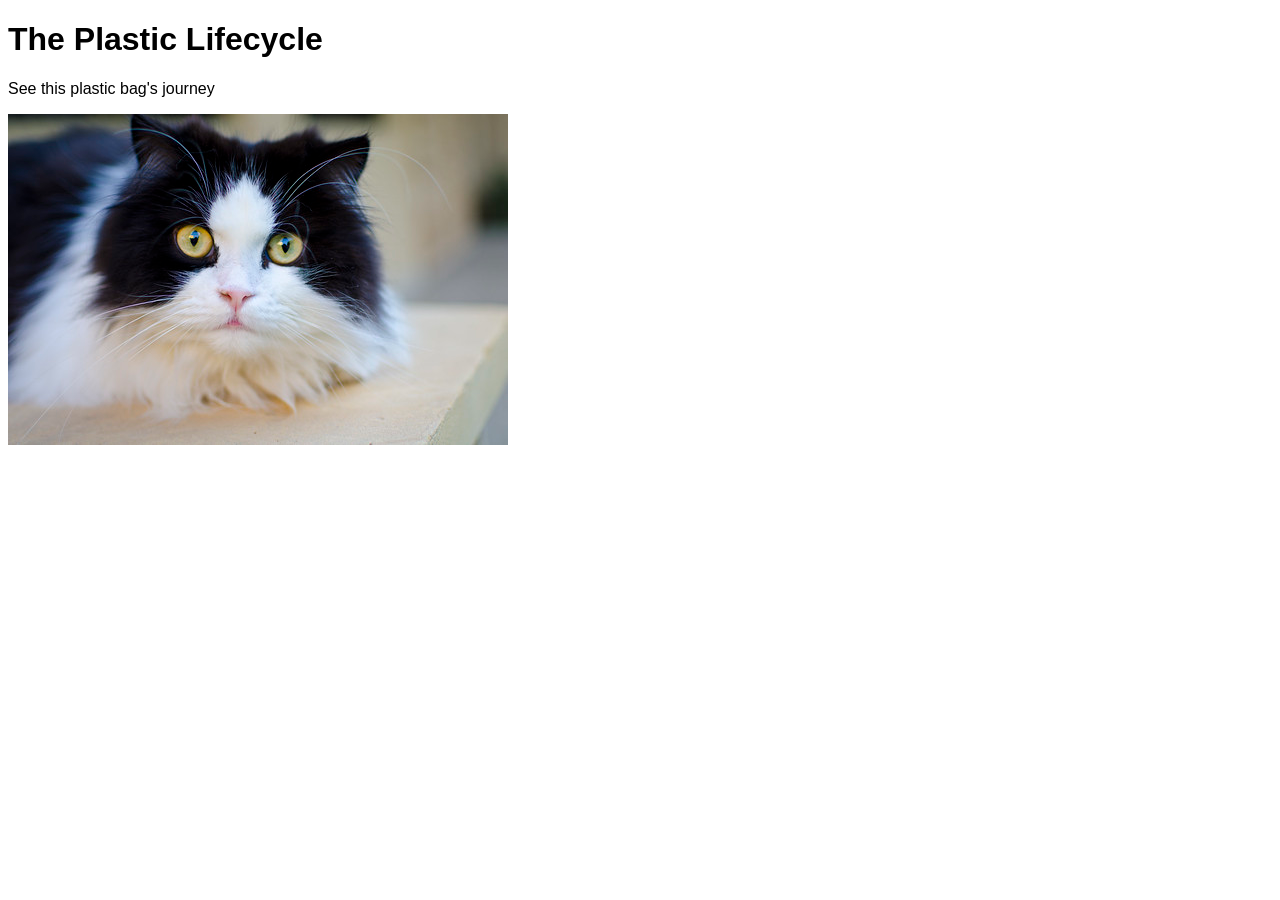
==== index.html @ f173ce41 "Update index.html" ====
<!doctype html>
<html lang="en">
<head>
	<meta charset="utf-8">
	<title>The Plastic Lifecycle</title>
	<link rel="stylesheet" href="./assets/css/styles.css">
</head>
<body>

	<h1>The Plastic Lifecycle</h1>
	<p>See this plastic bag's journey</p>
	<img src="assets/img/cat.jpg" alt="">

	<script src="./assets/js/main.js"></script>
</body>
</html>
---- assets/css/styles.css ----
/* styles.css */

* {
	font-family: Arial;
}
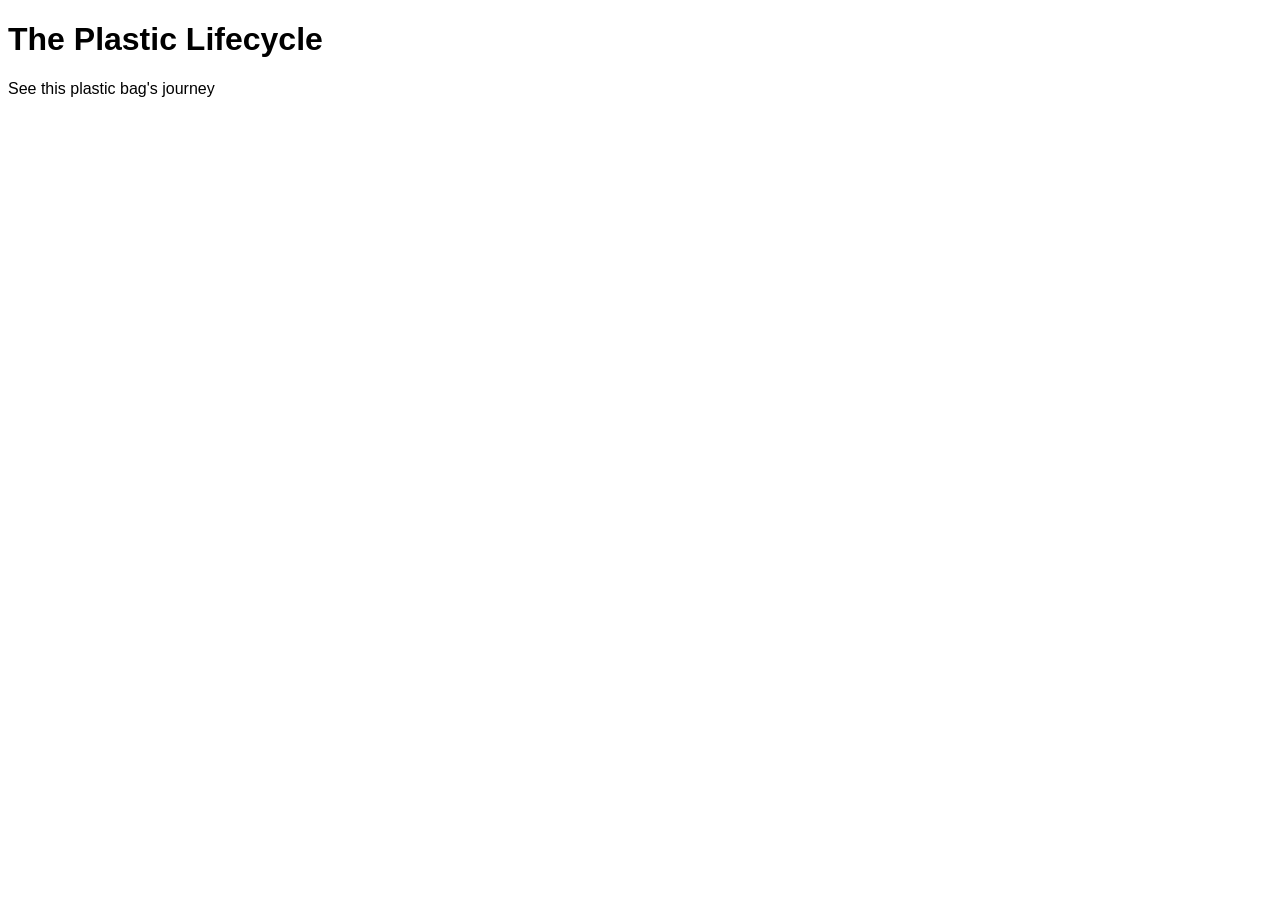
==== commit bef49d4f: "Update index.html" ====
--- a/index.html
+++ b/index.html
@@ -9,7 +9,7 @@
 
 	<h1>The Plastic Lifecycle</h1>
 	<p>See this plastic bag's journey</p>
-	<img src="assets/img/cat.jpg" alt="">
+	<img src="assets/img/plastic_bag.PNG4" alt="">
 
 	<script src="./assets/js/main.js"></script>
 </body>
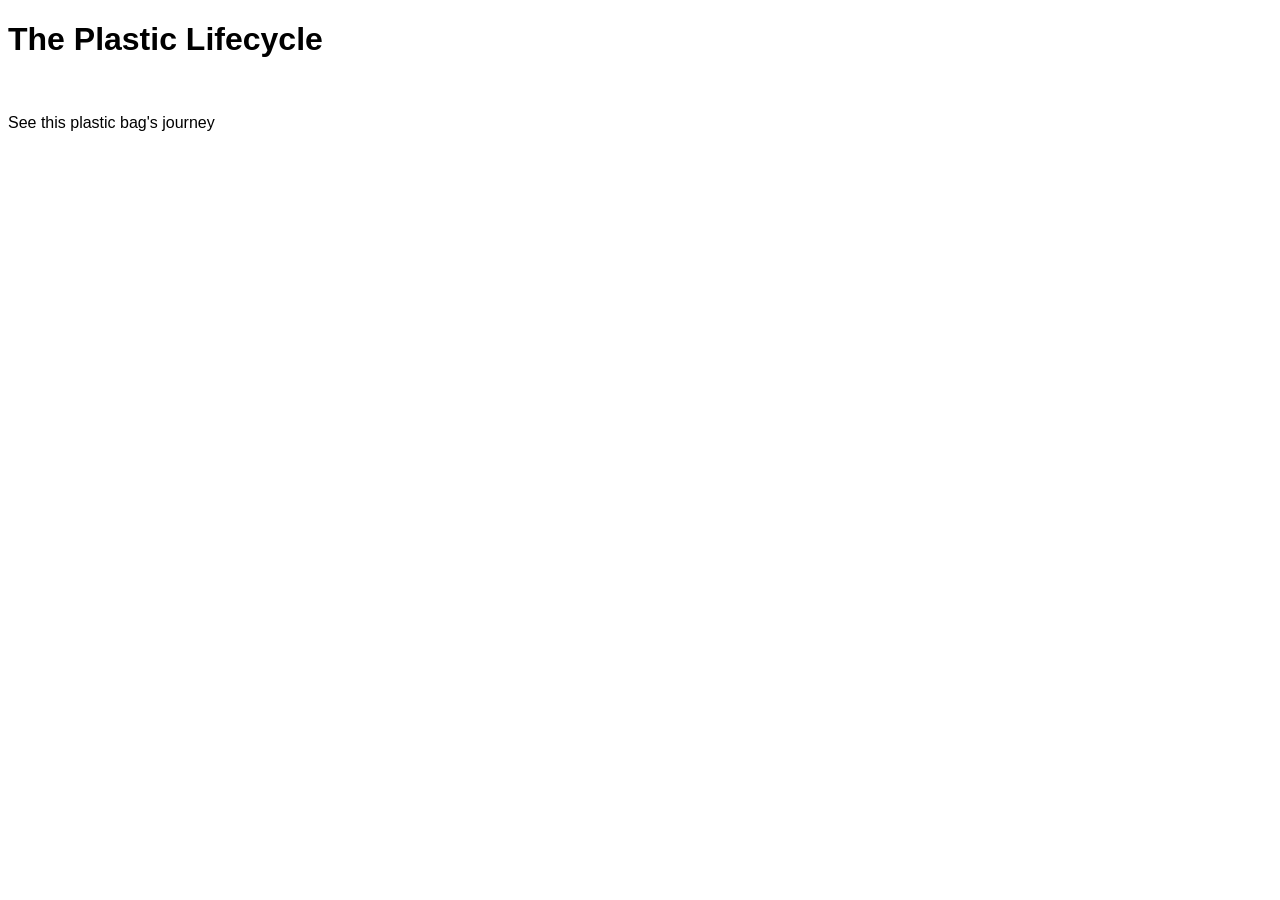
==== commit e2869e61: "Update index.html" ====
--- a/index.html
+++ b/index.html
@@ -8,8 +8,8 @@
 <body>
 
 	<h1>The Plastic Lifecycle</h1>
+	<img src="assets/img/plastic_bag.PNG4" alt="">
 	<p>See this plastic bag's journey</p>
-	<img src="assets/img/plastic_bag.PNG4" alt="">
 
 	<script src="./assets/js/main.js"></script>
 </body>
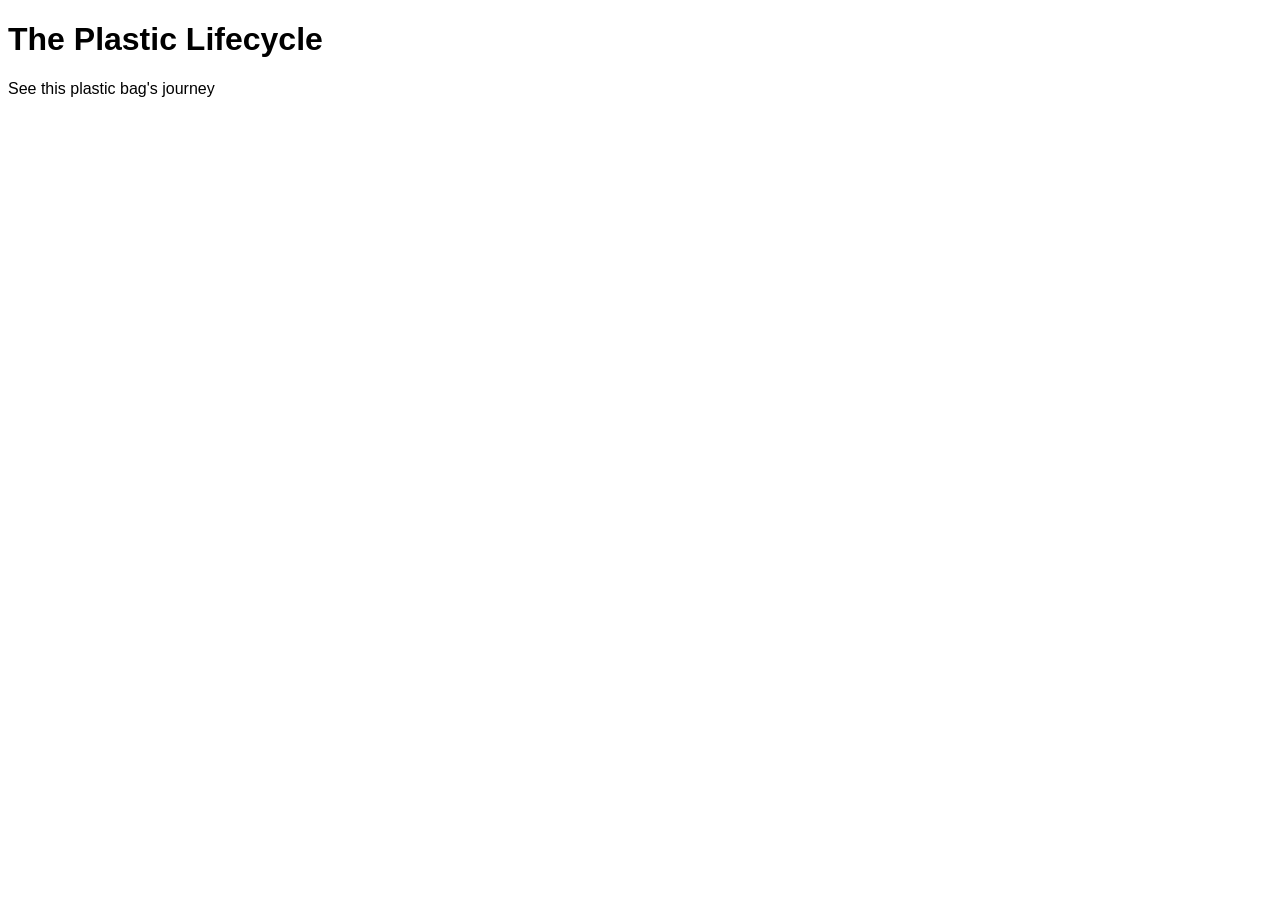
==== commit 4750fbf9: "Update index.html" ====
--- a/index.html
+++ b/index.html
@@ -8,7 +8,7 @@
 <body>
 
 	<h1>The Plastic Lifecycle</h1>
-	<img src="assets/img/plastic_bag.PNG4" alt="">
+	<div class= "backgroundImage"></div>
 	<p>See this plastic bag's journey</p>
 
 	<script src="./assets/js/main.js"></script>
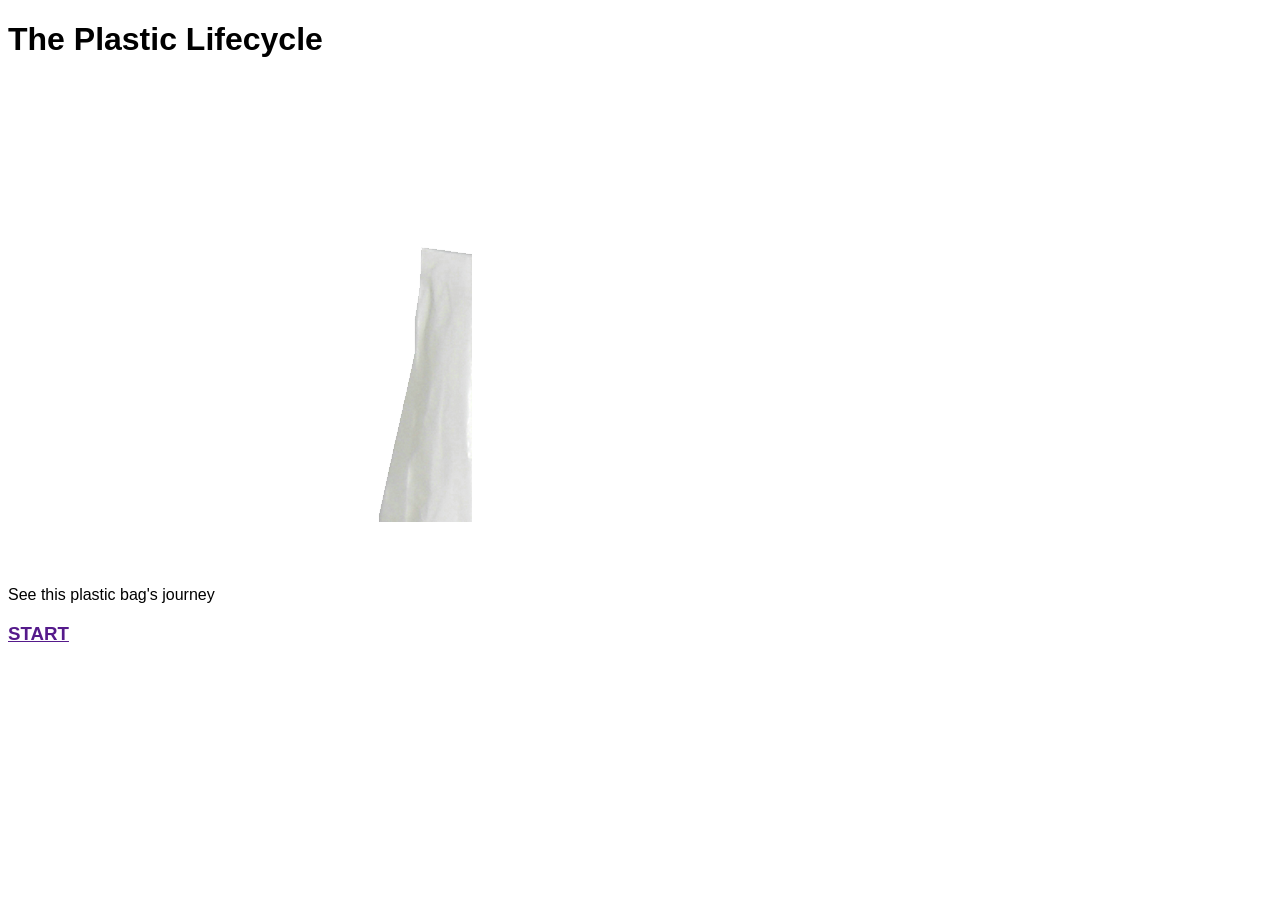
==== commit 8b89213b: "Update index.html" ====
--- a/index.html
+++ b/index.html
@@ -10,6 +10,9 @@
 	<h1>The Plastic Lifecycle</h1>
 	<div class= "backgroundImage"></div>
 	<p>See this plastic bag's journey</p>
+	<h3>
+		<a href="">START</a>
+	</h3>
 
 	<script src="./assets/js/main.js"></script>
 </body>
--- a/assets/css/styles.css
+++ b/assets/css/styles.css
@@ -2,4 +2,11 @@
 
 * {
 	font-family: Arial;
-}+}
+
+.backgroundImage  {
+	background-image: url("../img/plastic_bag_PNG4.png");
+	width: 400px;
+	height: 400px;
+	margin: 64px;
+}
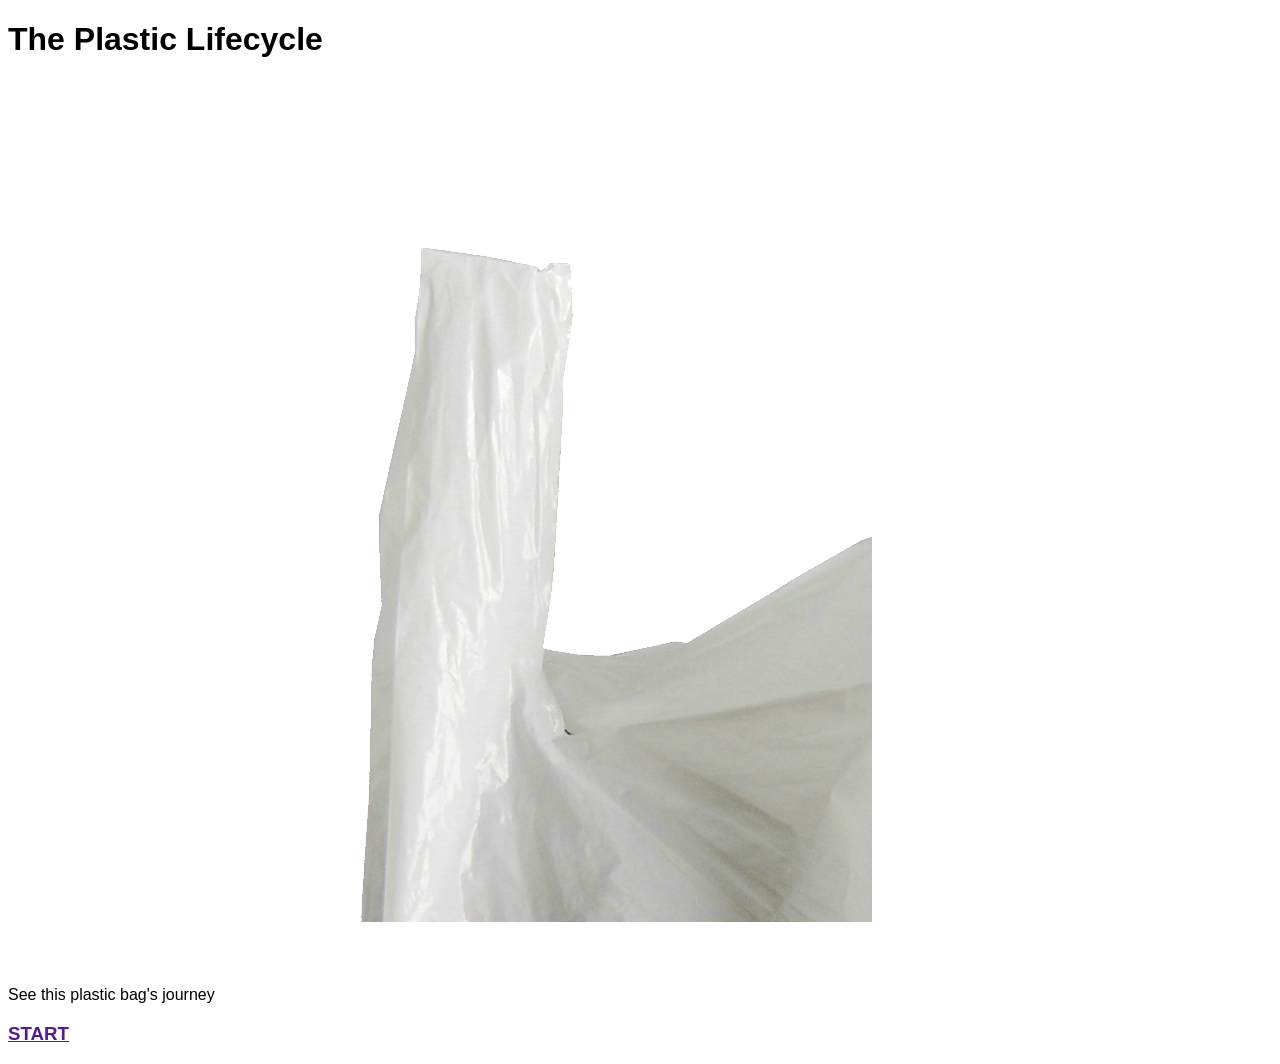
==== commit 64938958: "Update index.html" ====
--- a/index.html
+++ b/index.html
@@ -5,7 +5,7 @@
 	<title>The Plastic Lifecycle</title>
 	<link rel="stylesheet" href="./assets/css/styles.css">
 </head>
-<body>
+<body class="home">
 
 	<h1>The Plastic Lifecycle</h1>
 	<div class= "backgroundImage"></div>
--- a/assets/css/styles.css
+++ b/assets/css/styles.css
@@ -6,7 +6,7 @@
 
 .backgroundImage  {
 	background-image: url("../img/plastic_bag_PNG4.png");
-	width: 400px;
-	height: 400px;
+	width: 800px;
+	height: 800px;
 	margin: 64px;
 }
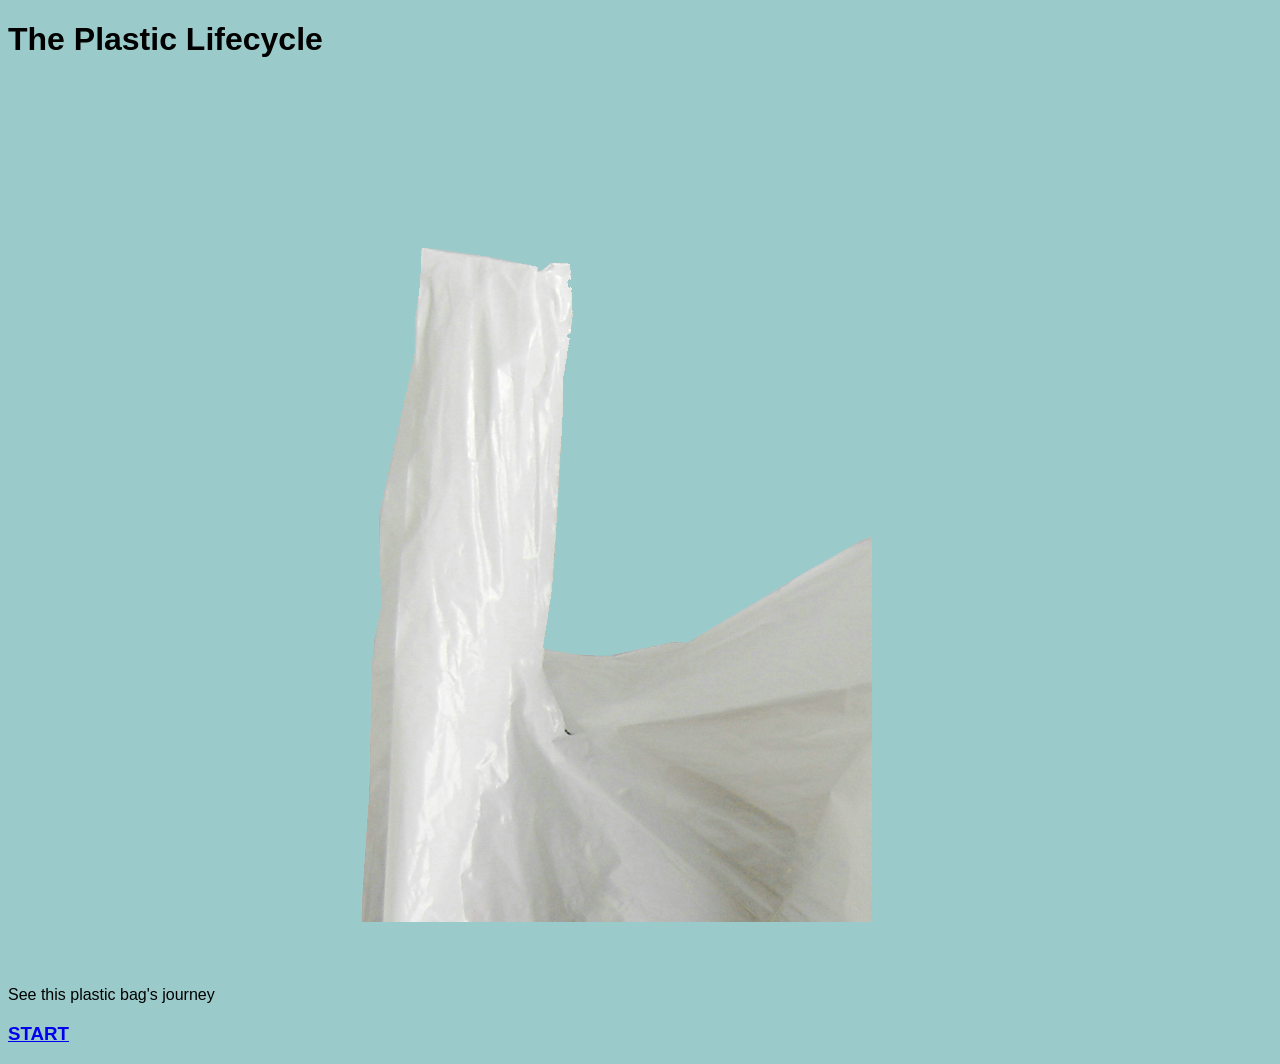
==== commit 126c3d93: "Update index.html" ====
--- a/index.html
+++ b/index.html
@@ -11,7 +11,7 @@
 	<div class= "backgroundImage"></div>
 	<p>See this plastic bag's journey</p>
 	<h3>
-		<a href="">START</a>
+		<a href="Phase1.html">START</a>
 	</h3>
 
 	<script src="./assets/js/main.js"></script>
--- a/assets/css/styles.css
+++ b/assets/css/styles.css
@@ -10,3 +10,7 @@
 	height: 800px;
 	margin: 64px;
 }
+
+body.home  {
+	background-color: #9BCACA; 
+}
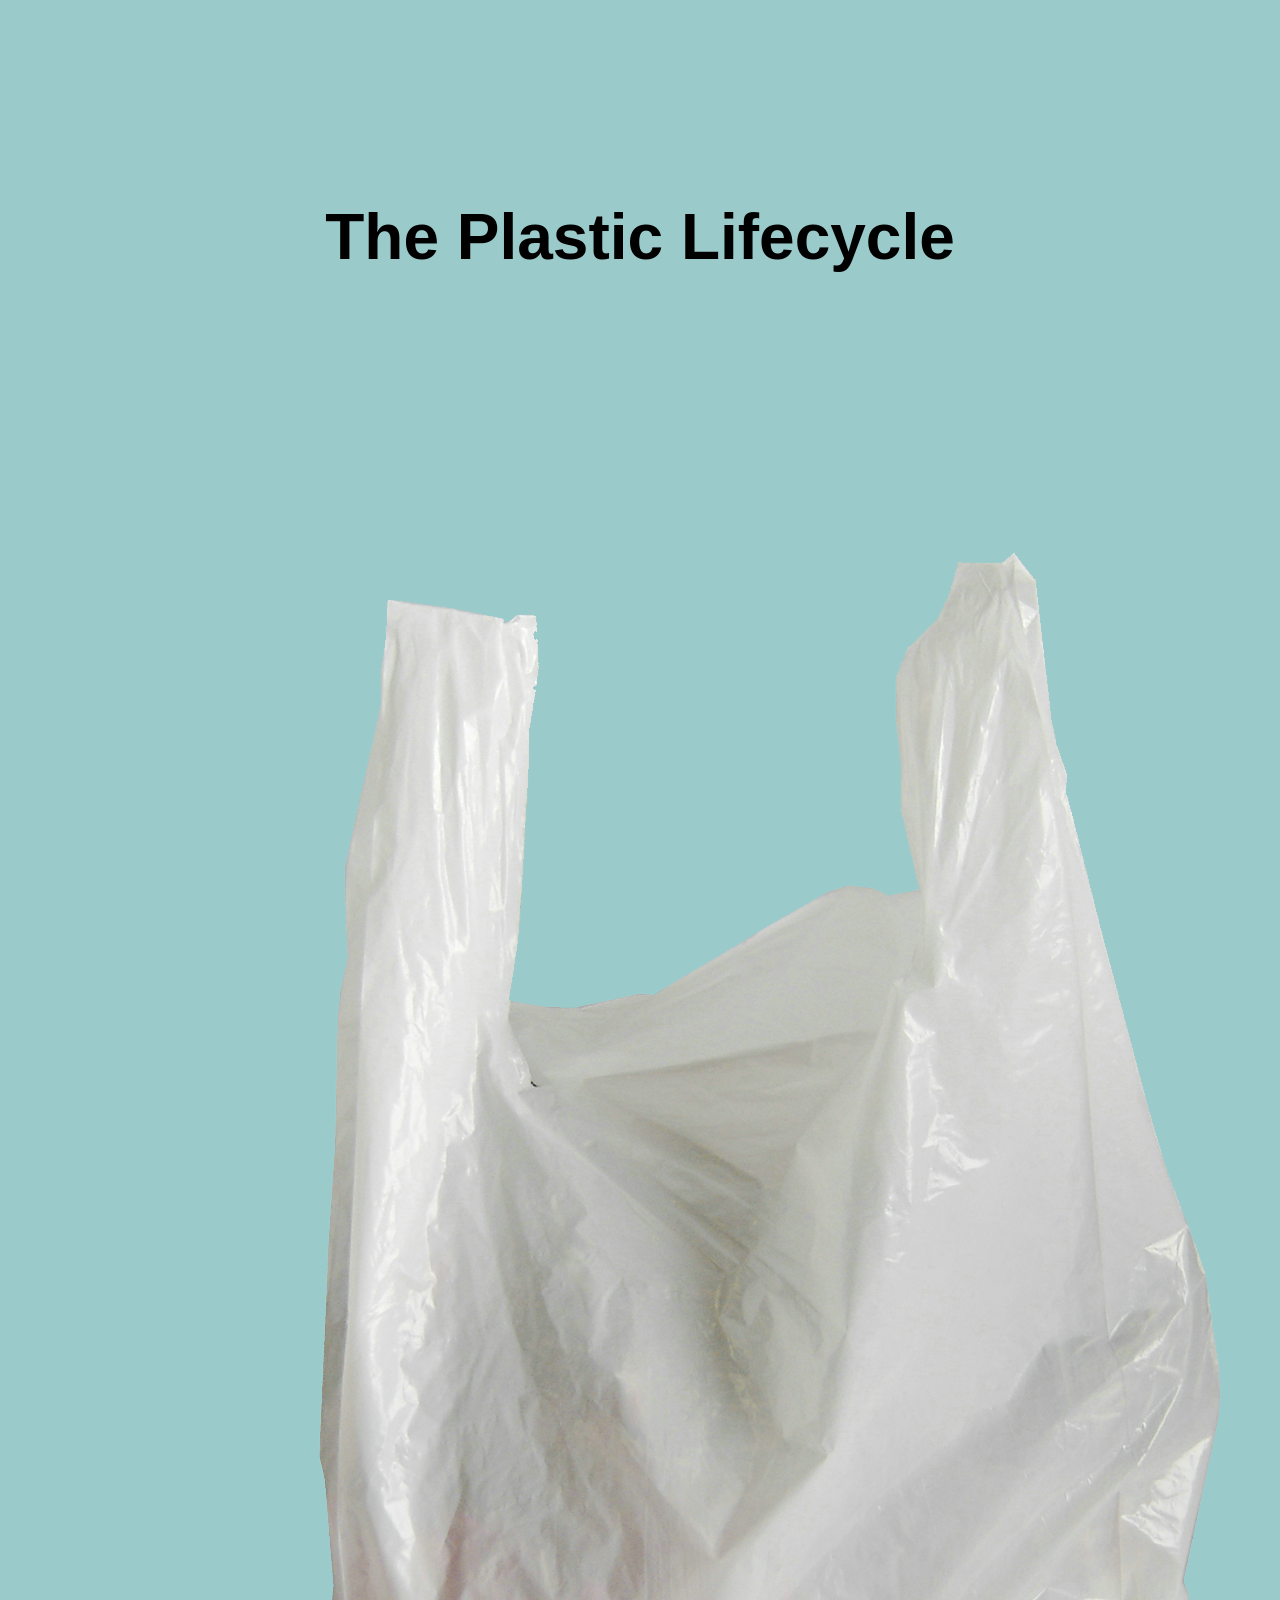
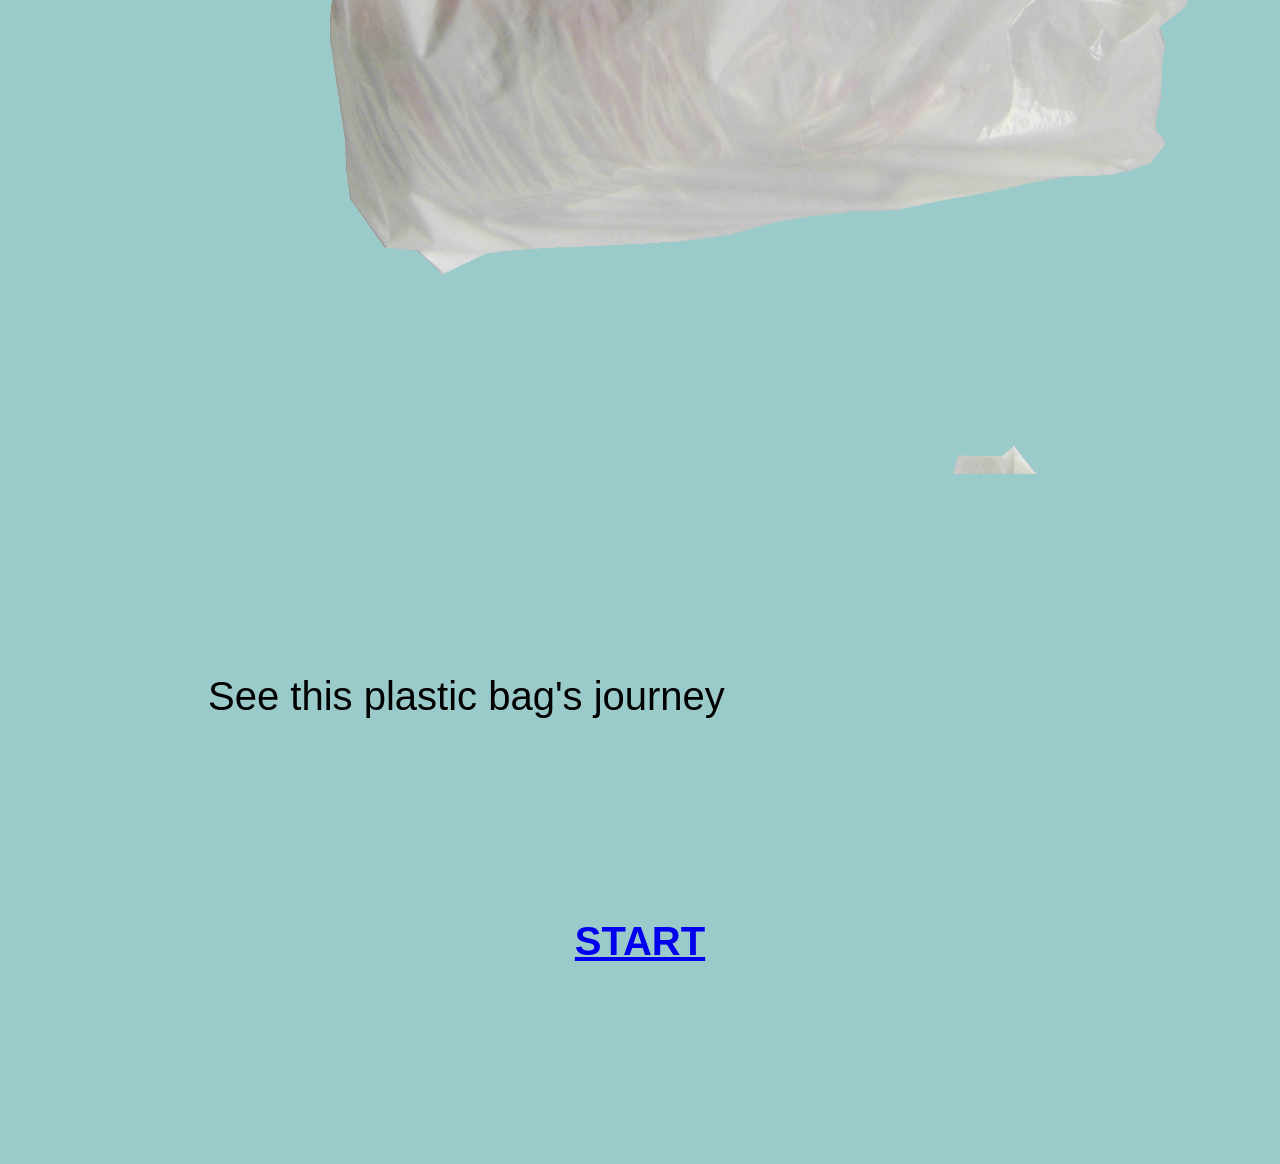
==== commit 293485e5: "Update index.html" ====
--- a/index.html
+++ b/index.html
@@ -9,7 +9,7 @@
 
 	<h1>The Plastic Lifecycle</h1>
 	<div class= "backgroundImage"></div>
-	<p>See this plastic bag's journey</p>
+	<p class="p1">See this plastic bag's journey</p>
 	<h3>
 		<a href="Phase1.html">START</a>
 	</h3>
--- a/assets/css/styles.css
+++ b/assets/css/styles.css
@@ -6,11 +6,55 @@
 
 .backgroundImage  {
 	background-image: url("../img/plastic_bag_PNG4.png");
-	width: 800px;
-	height: 800px;
-	margin: 64px;
+	width: 1300px;
+	height: 1600px;
+	margin: 30px;
+}
+
+h1  {
+	margin: 200px;
+	text-align: center;
+	font-size: 64px;
+}
+
+p  {
+	margin: 200px;
+	font-size: 40px;
+}
+
+img  {
+	border-radius: 20px;
+	margin: 200px;
+}
+
+h3  {
+	margin: 200px;
+	text-align: center;
+	font-size: 40px;
 }
 
 body.home  {
 	background-color: #9BCACA; 
 }
+
+body.phase1  {
+	background-color: #9BCACA;
+}
+
+body.phase2  {
+	background-color: #77A7A6; 
+}
+
+body.phase3  {
+	background-color: #4C7C7B;
+}
+
+body.phase4  {
+	background-color: #2E5B5A;
+	color: #FFFFFF;
+}
+
+body.phase5  {
+	background-color: #2E5B5A;
+	color: #FFFFFF;
+}
